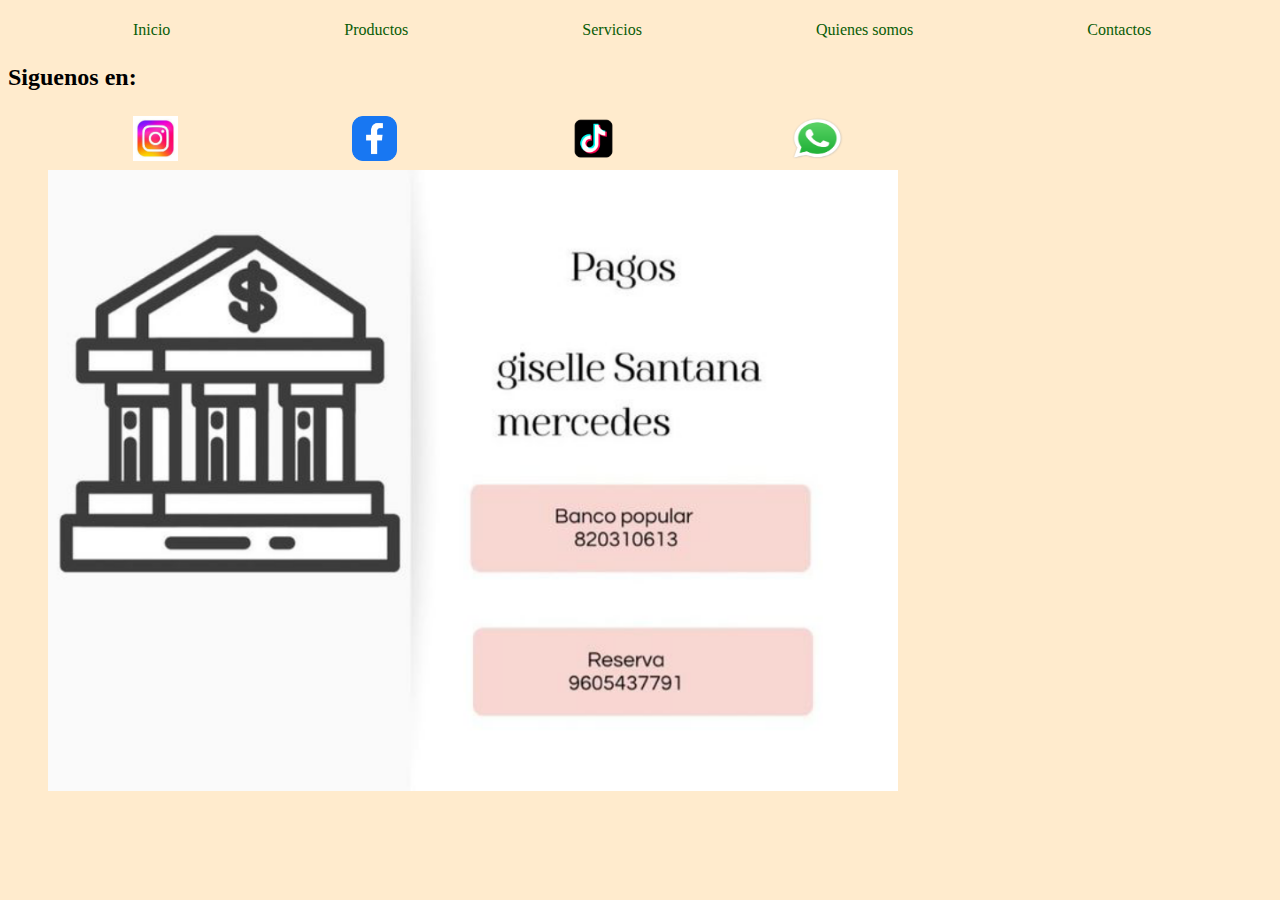
==== Contactos.html @ 8fd51bc2 "inital commit" ====
<!DOCTYPE html> 
<html>
<head>
    <meta charset="UTF=8">
    <meta http-equiv="X-UA-compatible" content="IE=edge"
    <meta name="viewport" content="width=device-width, initial-scale.0"
    <title></title>
    <link rel="stylesheet" href="style.css">
    <link rel="icon" href="imagenes/Image.1.jpeg">
    

<style>
    body {
background-color: blanchedalmond;

    }
</style>
</head>

<body>
    <ul class="Menu">
     <li><a href="index.  la bio femme.html">Inicio</a></li>
     <li><a href="Productos.html">Productos</a></li>
     <li><a href="Servicios.html">Servicios</a></li>
     <li><a href="Quienes somos.html">Quienes somos</a></li>
     <li><a href="Contactos.html">Contactos</a></li>
    </ul>

   

   

</div>
<div class="redes">
    <h2>Siguenos en:</h2>
    <ul>
        <li> <a href="https://instagram.com/la_bio_femme?igshid=YzAwZjE1ZTIOZg=="><img src="Imagenes de contactos/descarga instagram.jpeg" 
            width="45" height="45" ></a></li>
        <li> <a href="https://www.facebook.com/gisellesantanamercedes.santanamercedes."><img src="Imagenes de contactos/facebook-6860914_1280.png" 
            width="45" height="45" ></a></li>
                <li> <a href="https://www.tiktok.com/@giselle1408?_t=8hFIhbzC5eo&_r=1"><img src="Imagenes de contactos/logo-icone-tiktok-simbolo.png" 
                    width="45" height="45" ></a></li>
                    <li> <a href="https://wa.me/8094286222"><img src="Imagenes de contactos/WhatsApp.svg.webp" 
                        width="55" height="45" ></a></li>
                        <img src="imagenes/IMG_20231109_204253.png" alt=" imagenes" width="850">
                                 


    </ul>
</div>

</div>
</header>



</body>
</html>
---- style.css ----
nav{
    display: flex;
    align-items: center;
    justify-content: space-between;
    padding-top: 20px;
    padding-left: 5%;
    padding-right: 5%; 
    font-weight: bold;
   
    }
    
    h1{
        color: rgb(9, 92, 6);
        font-size: 45px;
    }
    
    ul li{
        display:inline-block;
        padding: 5px 85px;
    }
    
    a{
        color: rgb(9, 92, 6);
        text-decoration:navajowhite;
    }
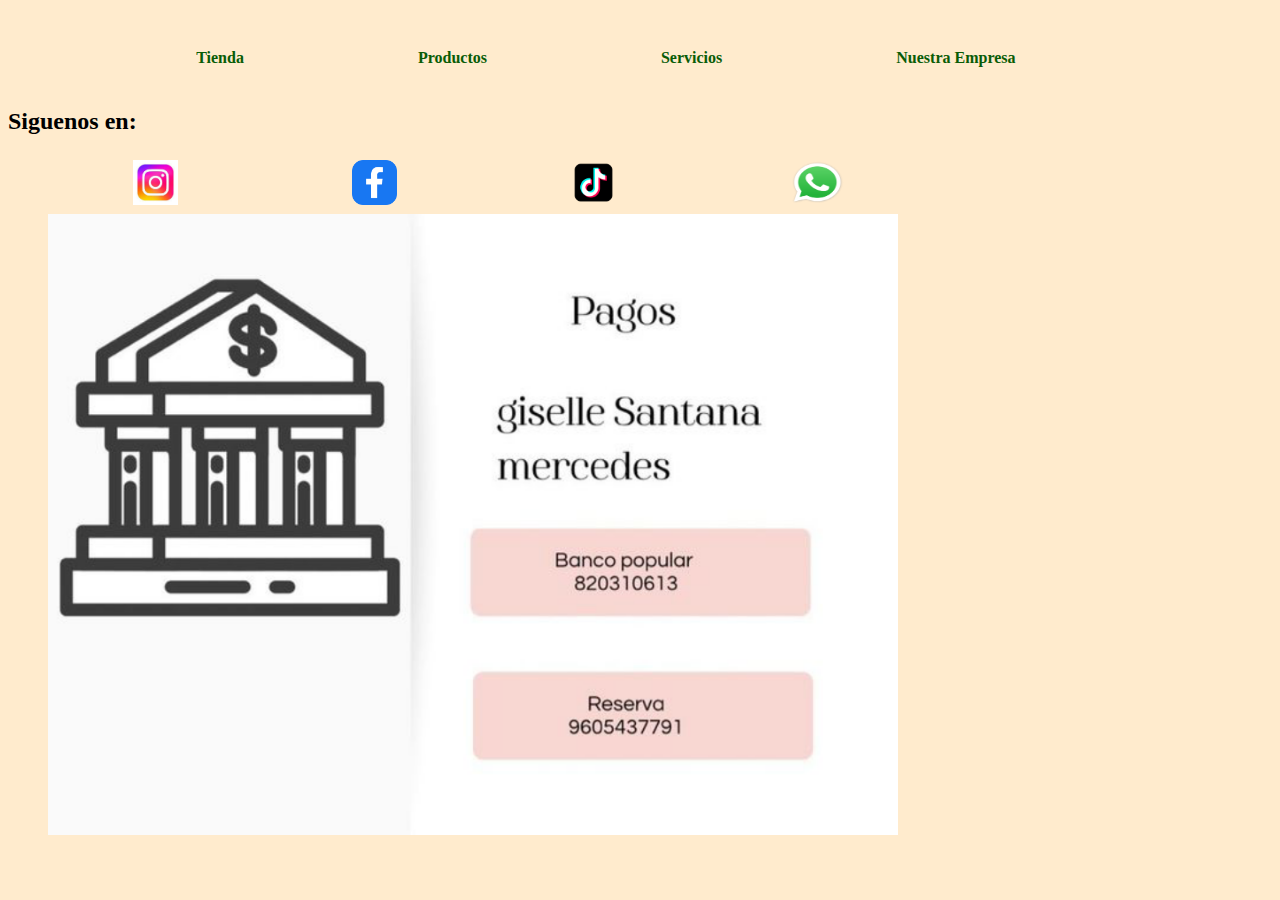
==== commit d2245888: "Mejoras implementadas a la arquitectutra" ====
--- a/Contactos.html
+++ b/Contactos.html
@@ -2,57 +2,33 @@
 <html>
 <head>
     <meta charset="UTF=8">
-    <meta http-equiv="X-UA-compatible" content="IE=edge"
-    <meta name="viewport" content="width=device-width, initial-scale.0"
-    <title></title>
-    <link rel="stylesheet" href="style.css">
+    <meta http-equiv="X-UA-compatible" content="IE=edge"/>
+    <meta name="viewport" content="width=device-width, initial-scale.0"/>
+    <title>Contacto</title>
+    <link rel="stylesheet" href="css/style.css">
     <link rel="icon" href="imagenes/Image.1.jpeg">
-    
-
-<style>
-    body {
-background-color: blanchedalmond;
-
-    }
-</style>
 </head>
 
 <body>
-    <ul class="Menu">
-     <li><a href="index.  la bio femme.html">Inicio</a></li>
-     <li><a href="Productos.html">Productos</a></li>
-     <li><a href="Servicios.html">Servicios</a></li>
-     <li><a href="Quienes somos.html">Quienes somos</a></li>
-     <li><a href="Contactos.html">Contactos</a></li>
-    </ul>
-
-   
-
-   
-
-</div>
-<div class="redes">
-    <h2>Siguenos en:</h2>
-    <ul>
-        <li> <a href="https://instagram.com/la_bio_femme?igshid=YzAwZjE1ZTIOZg=="><img src="Imagenes de contactos/descarga instagram.jpeg" 
-            width="45" height="45" ></a></li>
-        <li> <a href="https://www.facebook.com/gisellesantanamercedes.santanamercedes."><img src="Imagenes de contactos/facebook-6860914_1280.png" 
-            width="45" height="45" ></a></li>
-                <li> <a href="https://www.tiktok.com/@giselle1408?_t=8hFIhbzC5eo&_r=1"><img src="Imagenes de contactos/logo-icone-tiktok-simbolo.png" 
-                    width="45" height="45" ></a></li>
-                    <li> <a href="https://wa.me/8094286222"><img src="Imagenes de contactos/WhatsApp.svg.webp" 
-                        width="55" height="45" ></a></li>
-                        <img src="imagenes/IMG_20231109_204253.png" alt=" imagenes" width="850">
-                                 
-
-
-    </ul>
-</div>
-
-</div>
-</header>
-
-
-
+    <div class="container">
+        <nav>
+            <ul class="Menu">
+                <li><a href="index_bio_femme_dos.html">Tienda</a></li>
+                <li><a href="productos.html">Productos</a></li>
+                <li><a href="servicios.html">Servicios</a></li>
+                <li><a href="quienes_somos.html">Nuestra Empresa</a></li>
+            </ul>
+        </nav>
+       
+        <div class="redes">
+            <h2>Siguenos en:</h2>
+            <ul>
+                <li> <a href="https://instagram.com/la_bio_femme?igshid=YzAwZjE1ZTIOZg=="><img src="Imagenes_contactos/descarga instagram.jpeg" width="45" height="45" ></a></li>
+                <li> <a href="https://www.facebook.com/gisellesantanamercedes.santanamercedes."><img src="Imagenes_contactos/facebook-6860914_1280.png" width="45" height="45" ></a></li>
+                <li> <a href="https://www.tiktok.com/@giselle1408?_t=8hFIhbzC5eo&_r=1"><img src="Imagenes_contactos/logo-icone-tiktok-simbolo.png" width="45" height="45" ></a></li>
+                <li> <a href="https://wa.me/8094286222"><img src="Imagenes_contactos/WhatsApp.svg.webp" width="55" height="45" ></a></li><img src="imagenes/IMG_20231109_204253.png" alt=" imagenes" width="850">
+            </ul>
+        </div>
+    </div>
 </body>
 </html>
--- a/css/style.css
+++ b/css/style.css
@@ -0,0 +1,34 @@
+nav{
+    display: flex;
+    align-items: center;
+    justify-content: space-between;
+    padding-top: 20px;
+    padding-left: 5%;
+    padding-right: 5%; 
+    font-weight: bold;
+}
+
+h1{
+    color: rgb(9, 92, 6);
+    font-size: 45px;
+}
+
+ul li{
+    display:inline-block;
+    padding: 5px 85px;
+}
+
+a{
+    color: rgb(9, 92, 6);
+    text-decoration:navajowhite;
+}
+body {
+    background-color: blanchedalmond;
+
+}
+
+    
+
+
+    
+    
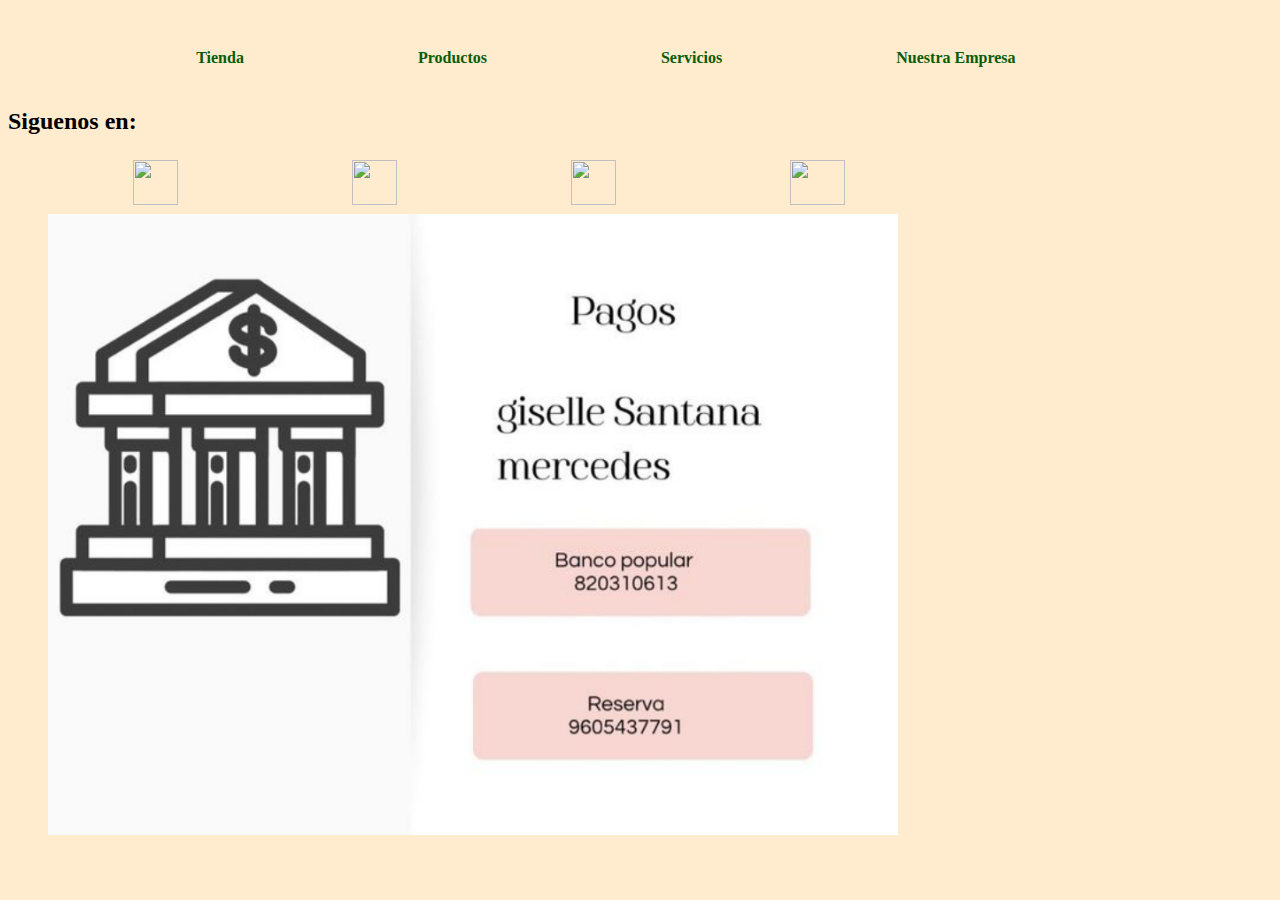
==== commit dd32949c: "arquitectura de las imagenes arreglada" ====
--- a/Contactos.html
+++ b/Contactos.html
@@ -1,14 +1,13 @@
-<!DOCTYPE html> 
-<html>
+<!DOCTYPE html>
+<html lang="en" data-theme="bumblebee">
 <head>
-    <meta charset="UTF=8">
-    <meta http-equiv="X-UA-compatible" content="IE=edge"/>
-    <meta name="viewport" content="width=device-width, initial-scale.0"/>
+    <meta charset="UTF-8">
+    <meta http-equiv="X-UA-Compatible" content="IE=edge">
+    <meta name="viewport" content="width=device-width, initial-scale=1.0">
+    <link rel="stylesheet" href="css/style.css">
+    <link rel="icon" href="image/logo_femme.jpeg">
     <title>Contacto</title>
-    <link rel="stylesheet" href="css/style.css">
-    <link rel="icon" href="imagenes/Image.1.jpeg">
 </head>
-
 <body>
     <div class="container">
         <nav>
@@ -23,10 +22,10 @@
         <div class="redes">
             <h2>Siguenos en:</h2>
             <ul>
-                <li> <a href="https://instagram.com/la_bio_femme?igshid=YzAwZjE1ZTIOZg=="><img src="Imagenes_contactos/descarga instagram.jpeg" width="45" height="45" ></a></li>
-                <li> <a href="https://www.facebook.com/gisellesantanamercedes.santanamercedes."><img src="Imagenes_contactos/facebook-6860914_1280.png" width="45" height="45" ></a></li>
-                <li> <a href="https://www.tiktok.com/@giselle1408?_t=8hFIhbzC5eo&_r=1"><img src="Imagenes_contactos/logo-icone-tiktok-simbolo.png" width="45" height="45" ></a></li>
-                <li> <a href="https://wa.me/8094286222"><img src="Imagenes_contactos/WhatsApp.svg.webp" width="55" height="45" ></a></li><img src="imagenes/IMG_20231109_204253.png" alt=" imagenes" width="850">
+                <li> <a href="https://instagram.com/la_bio_femme?igshid=YzAwZjE1ZTIOZg=="><img src="Image/instagram_logo.jpeg" width="45" height="45" ></a></li>
+                <li> <a href="https://www.facebook.com/gisellesantanamercedes.santanamercedes."><img src="Image/facebook_logo.png" width="45" height="45" ></a></li>
+                <li> <a href="https://www.tiktok.com/@giselle1408?_t=8hFIhbzC5eo&_r=1"><img src="Image/logo_tick_tock.png" width="45" height="45" ></a></li>
+                <li> <a href="https://wa.me/8094286222"><img src="Image/ws_logo.png" width="55" height="45" ></a></li><img src="image/cuentas.png" alt=" imagenes" width="850">
             </ul>
         </div>
     </div>
